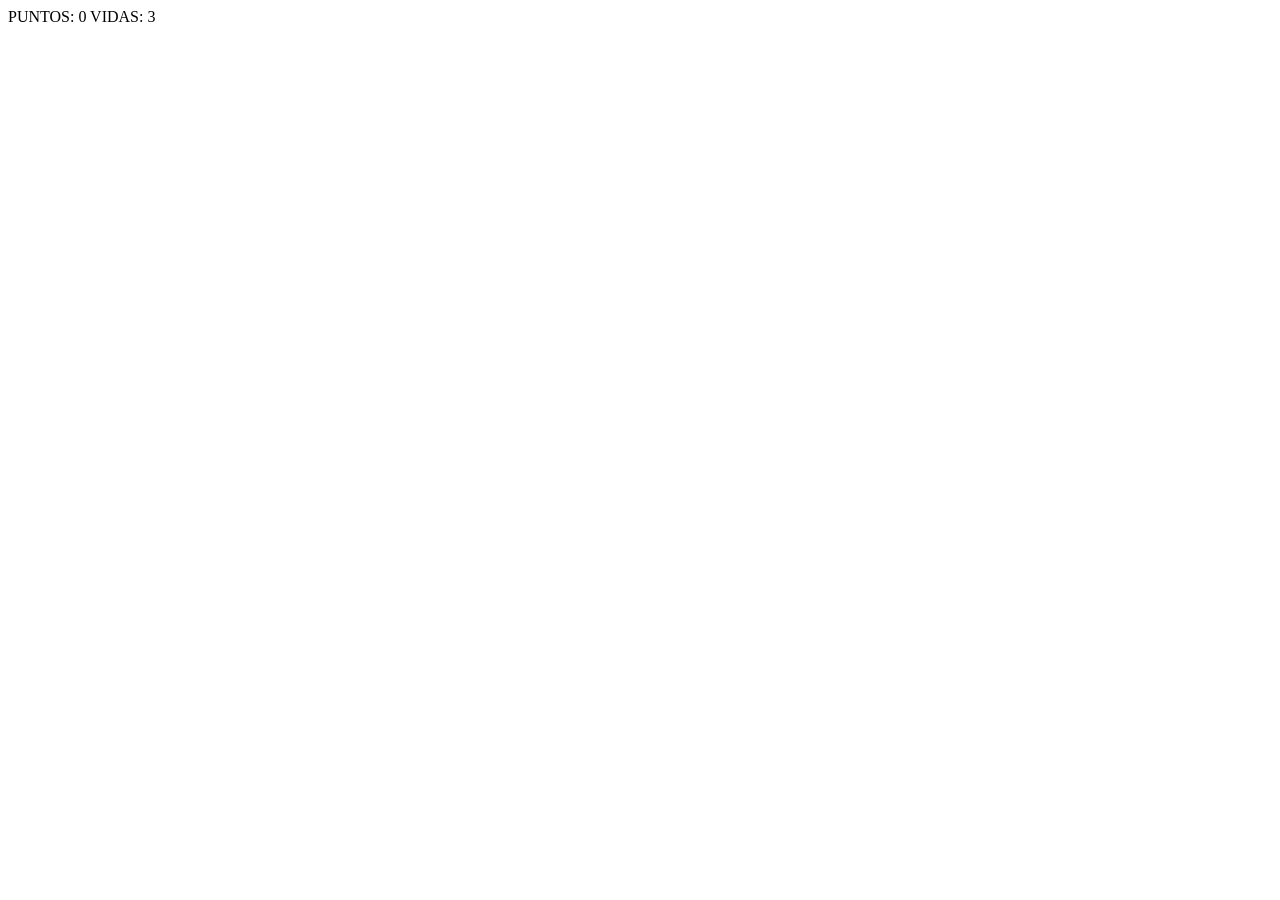
==== index.html @ 5c8e5e95 "Rename 1.index.html to index.html" ====
<!DOCTYPE html>
<html lang="es">
<head>
<meta charset="UTF-8">
<title>CyberQuest: Neo-Runner</title>
</head>

<body>

<div id="game-container">

<div id="hud">
<span id="score">PUNTOS: 0</span>
<span id="lives">VIDAS: 3</span>
</div>

<div id="stage">
<div id="player"></div>
<div id="obstacle"></div>
<div id="coin"></div>
</div>

</div>

</body>
</html>
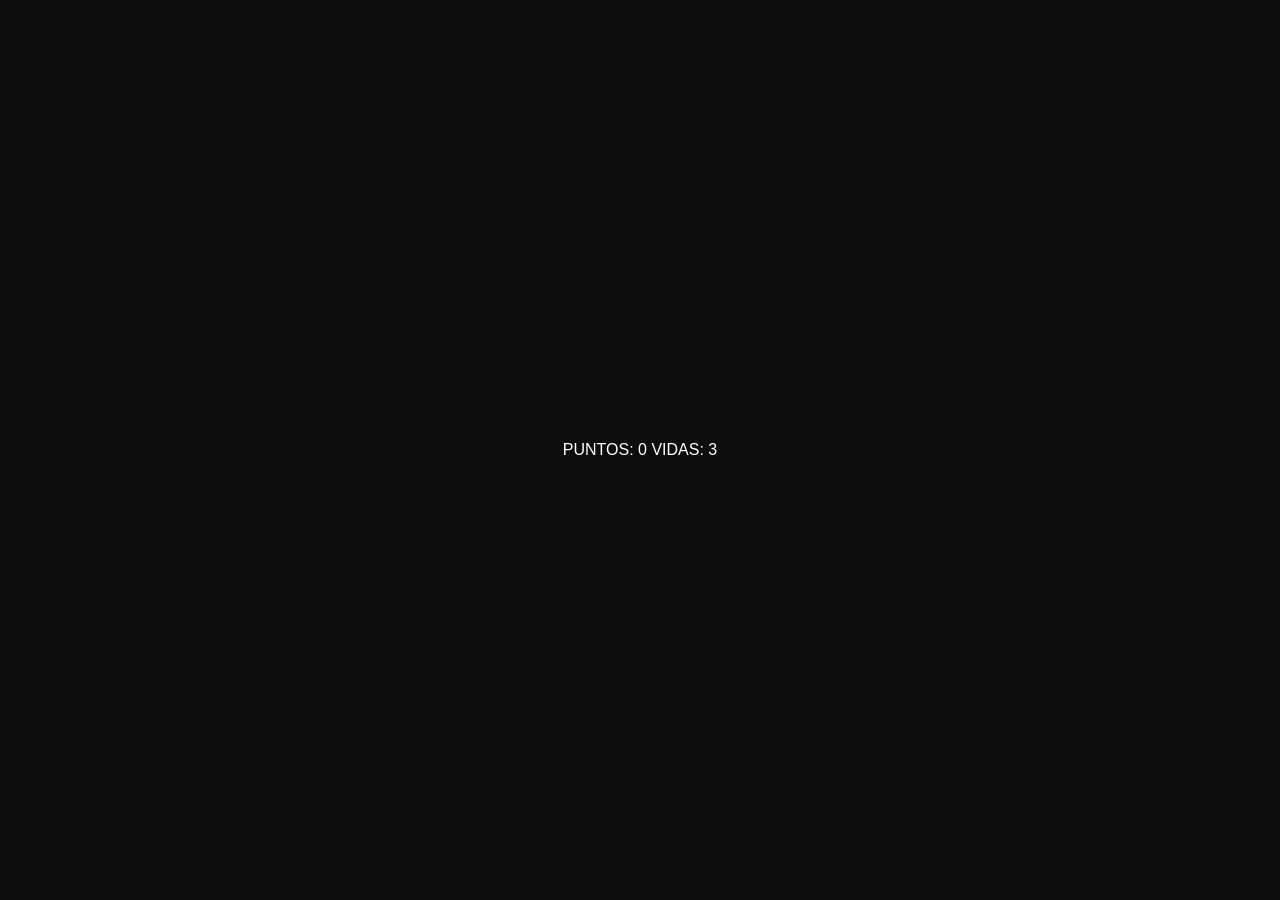
==== commit d66e2bd3: "Update index.html" ====
--- a/index.html
+++ b/index.html
@@ -2,26 +2,32 @@
 <!DOCTYPE html>
 <html lang="es">
 <head>
-<meta charset="UTF-8">
-<title>CyberQuest: Neo-Runner</title>
+    <meta charset="UTF-8">
+    <title>CyberQuest: Neo-Runner</title>
+
+    <!-- CSS -->
+    <link rel="stylesheet" href="style.css">
 </head>
 
 <body>
 
-<div id="game-container">
+    <div id="game-container">
 
-<div id="hud">
-<span id="score">PUNTOS: 0</span>
-<span id="lives">VIDAS: 3</span>
-</div>
+        <div id="hud">
+            <span id="score">PUNTOS: 0</span>
+            <span id="lives">VIDAS: 3</span>
+        </div>
 
-<div id="stage">
-<div id="player"></div>
-<div id="obstacle"></div>
-<div id="coin"></div>
-</div>
+        <div id="stage">
+            <div id="player"></div>
+            <div id="obstacle"></div>
+            <div id="coin"></div>
+        </div>
 
-</div>
+    </div>
+
+    <!-- JavaScript -->
+    <script src="script.js"></script>
 
 </body>
 </html>
--- a/style.css
+++ b/style.css
@@ -0,0 +1,27 @@
+body {
+  background-color: #0d0d0d; /* Fondo oscuro */
+  color: #ffffff; /* Texto blanco */
+  font-family: Arial, sans-serif;
+  display: flex;
+  justify-content: center;
+  align-items: center;
+  height: 100vh;
+  margin: 0;
+}
+
+.game-container {
+  text-align: center;
+}
+
+.hud {
+  font-size: 20px;
+  margin-bottom: 10px;
+  color: #ff6b35; /* Color del puntaje (Naranja) */
+}
+
+canvas {
+  background-color: #1a1a2e;
+  border: 4px solid #ff6b35; /* Borde del tablero */
+  display: block;
+  margin: 0 auto;
+}
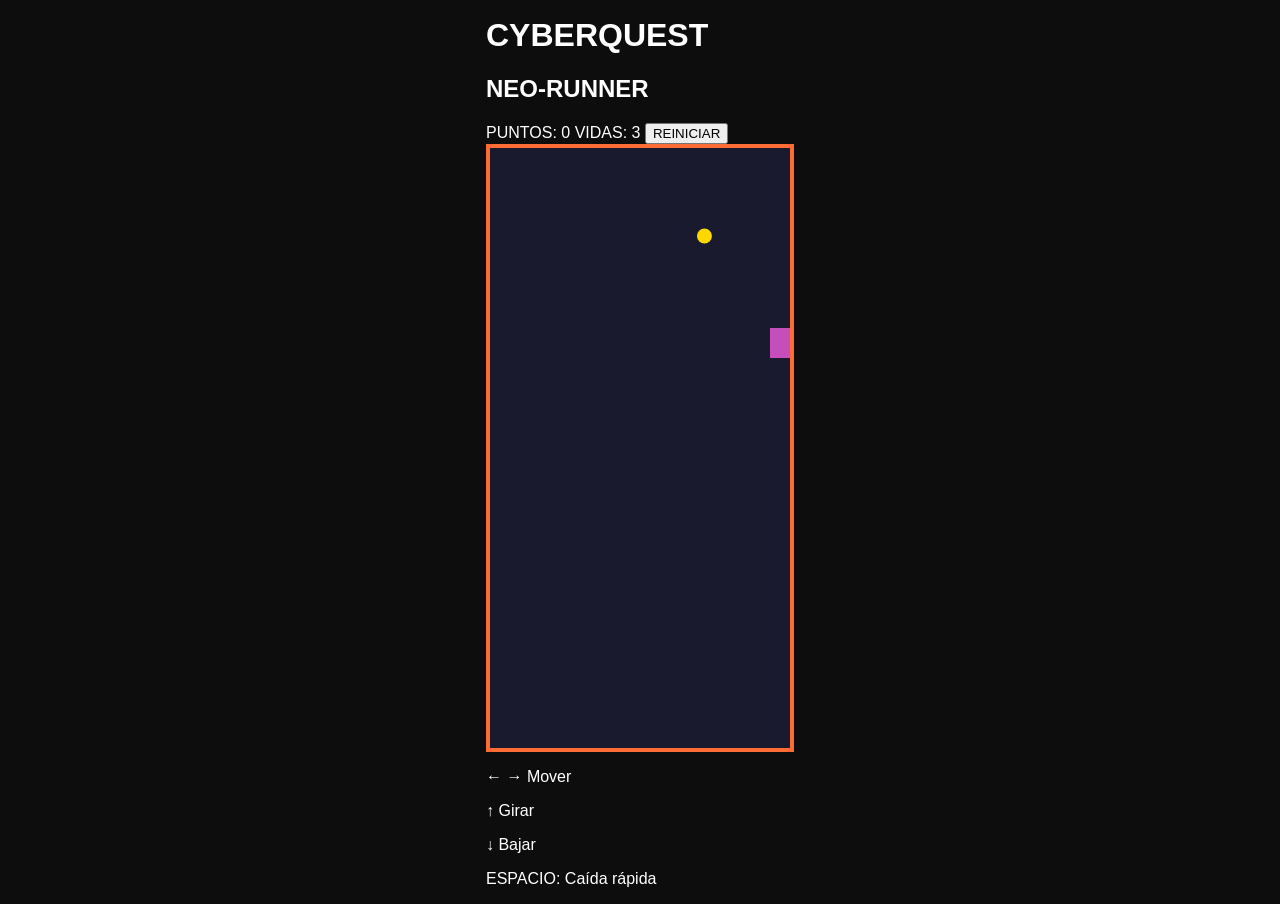
==== commit 05dd9bfd: "Update index.html" ====
--- a/index.html
+++ b/index.html
@@ -3,30 +3,35 @@
 <html lang="es">
 <head>
     <meta charset="UTF-8">
+    <meta name="viewport" content="width=device-width, initial-scale=1.0">
     <title>CyberQuest: Neo-Runner</title>
-
-    <!-- CSS -->
     <link rel="stylesheet" href="style.css">
 </head>
 
 <body>
 
-    <div id="game-container">
+    <main id="game-container">
+
+        <h1>CYBERQUEST</h1>
+        <h2>NEO-RUNNER</h2>
 
         <div id="hud">
             <span id="score">PUNTOS: 0</span>
             <span id="lives">VIDAS: 3</span>
+            <button id="restart">REINICIAR</button>
         </div>
 
-        <div id="stage">
-            <div id="player"></div>
-            <div id="obstacle"></div>
-            <div id="coin"></div>
+        <canvas id="gameCanvas" width="300" height="600"></canvas>
+
+        <div id="controls">
+            <p>← → Mover</p>
+            <p>↑ Girar</p>
+            <p>↓ Bajar</p>
+            <p>ESPACIO: Caída rápida</p>
         </div>
 
-    </div>
+    </main>
 
-    <!-- JavaScript -->
     <script src="script.js"></script>
 
 </body>
